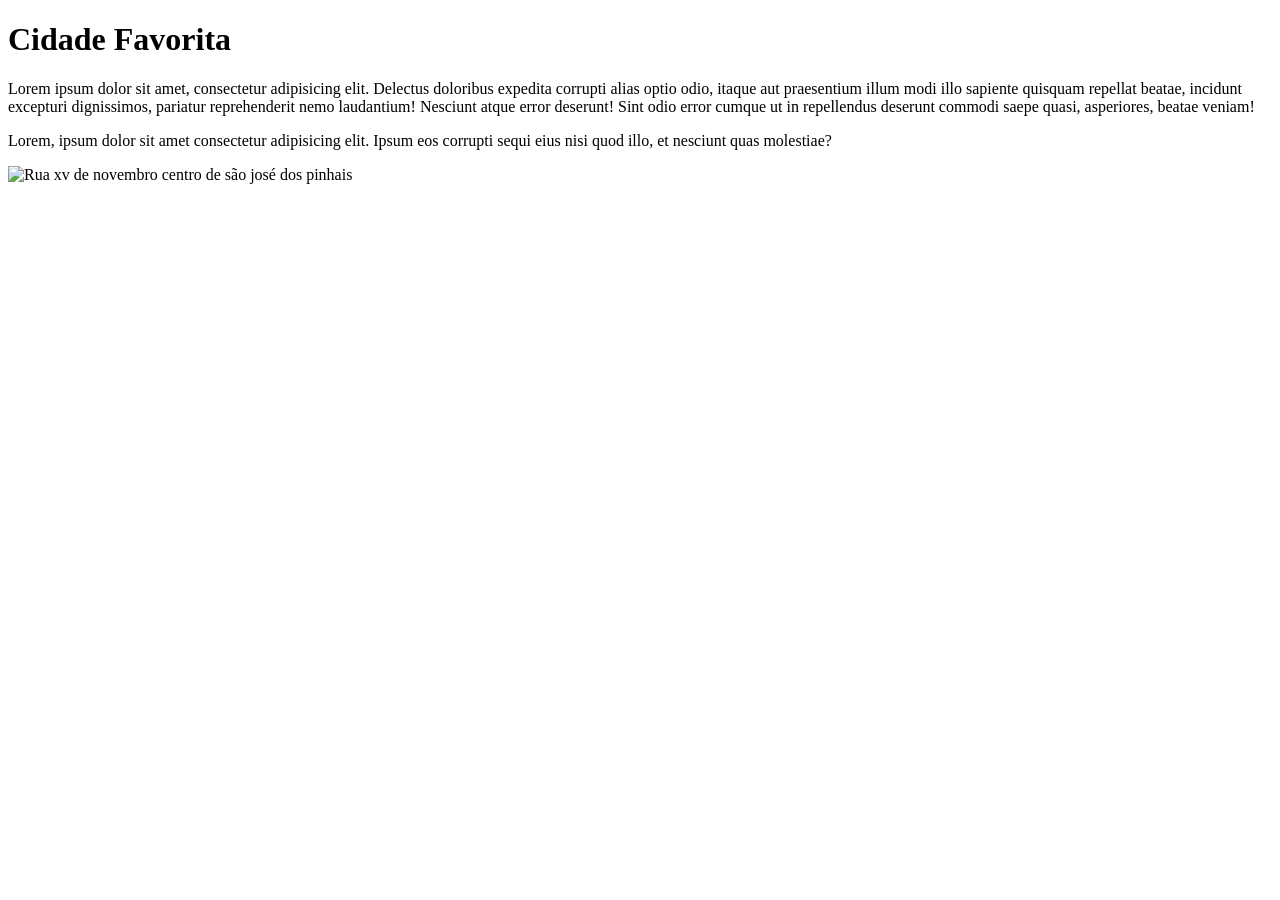
==== semana01/cidade-favorita.html @ 9efd5073 "Atividade guiada semana 1" ====
<!DOCTYPE html>
<html lang="en">

<head>
    <meta charset="UTF-8">
    <meta name="viewport" content="width=device-width, initial-scale=1.0">
    <title>Cidade Favorita</title>
</head>

<body>
    <h1>Cidade Favorita</h1>
    <p>Lorem ipsum dolor sit amet, consectetur adipisicing elit. Delectus doloribus expedita
        corrupti alias optio odio, itaque aut praesentium illum modi illo sapiente quisquam repellat
        beatae, incidunt excepturi dignissimos, pariatur reprehenderit nemo laudantium! Nesciunt
        atque error deserunt! Sint odio error cumque ut in repellendus deserunt commodi saepe quasi,
        asperiores, beatae veniam!</p>
    <p>Lorem, ipsum dolor sit amet consectetur adipisicing elit. Ipsum eos corrupti sequi eius nisi
        quod illo, et nesciunt quas molestiae?</p>
    <img
      src="https://upload.wikimedia.org/wikipedia/commons/d/db/Centro%2C_S%C3%A3o_Jos%C3%A9_dos_Pinhais_-_PR%2C_Brazil_-_panoramio.jpg?utm_source=commons.wikimedia.org&utm_campaign=index&utm_content=original"
      alt="Rua xv de novembro centro de são josé dos pinhais">
</body>


</html>
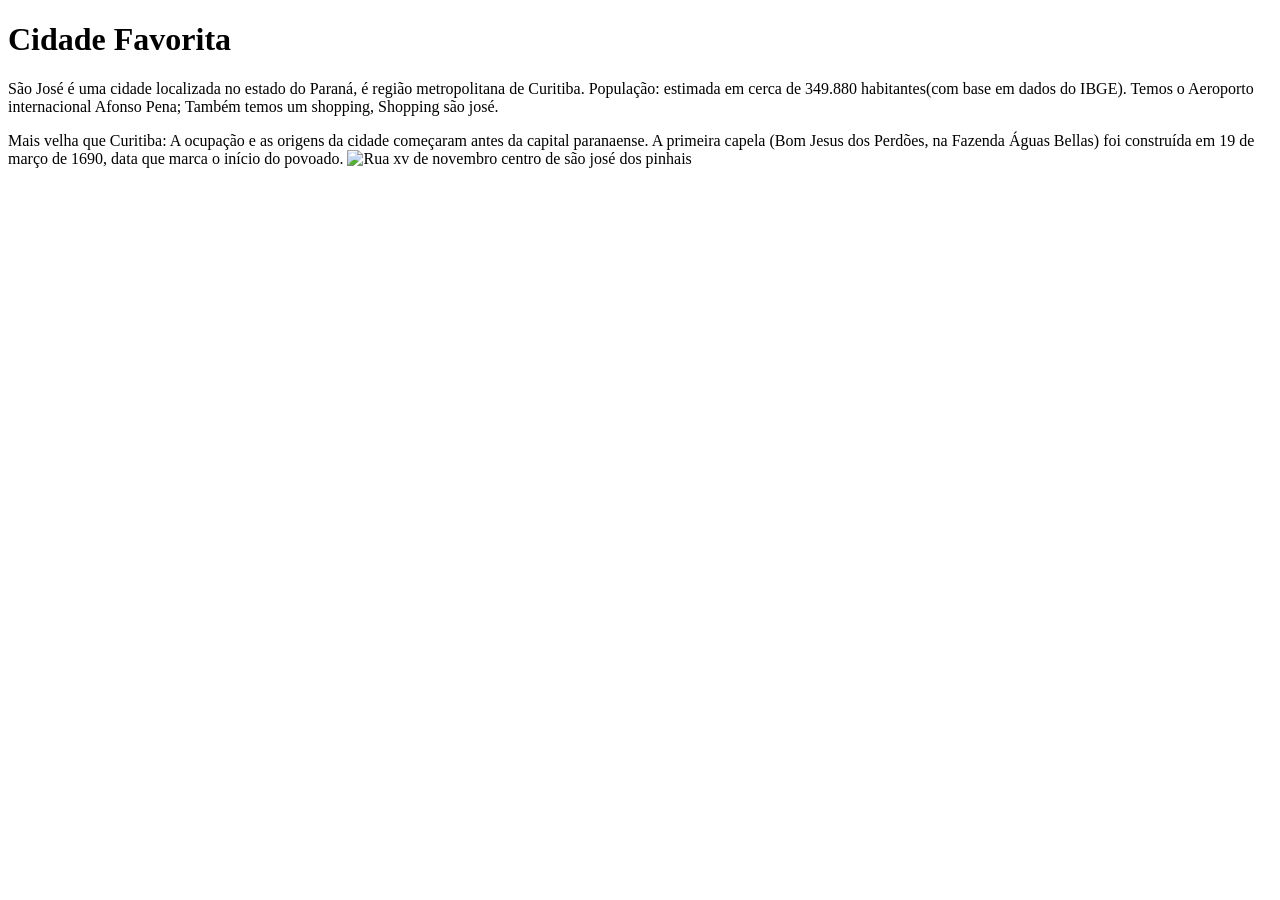
==== commit dc02c9ce: "Atividade Guiada semana 1 cidade favorita" ====
--- a/semana01/cidade-favorita.html
+++ b/semana01/cidade-favorita.html
@@ -9,16 +9,18 @@
 
 <body>
     <h1>Cidade Favorita</h1>
-    <p>Lorem ipsum dolor sit amet, consectetur adipisicing elit. Delectus doloribus expedita
-        corrupti alias optio odio, itaque aut praesentium illum modi illo sapiente quisquam repellat
-        beatae, incidunt excepturi dignissimos, pariatur reprehenderit nemo laudantium! Nesciunt
-        atque error deserunt! Sint odio error cumque ut in repellendus deserunt commodi saepe quasi,
-        asperiores, beatae veniam!</p>
-    <p>Lorem, ipsum dolor sit amet consectetur adipisicing elit. Ipsum eos corrupti sequi eius nisi
-        quod illo, et nesciunt quas molestiae?</p>
-    <img
-      src="https://upload.wikimedia.org/wikipedia/commons/d/db/Centro%2C_S%C3%A3o_Jos%C3%A9_dos_Pinhais_-_PR%2C_Brazil_-_panoramio.jpg?utm_source=commons.wikimedia.org&utm_campaign=index&utm_content=original"
-      alt="Rua xv de novembro centro de são josé dos pinhais">
+    <p>São José é uma cidade localizada no estado do Paraná, é região metropolitana de Curitiba.
+        População: estimada em cerca de 349.880 habitantes(com base em dados do IBGE).
+        Temos o Aeroporto internacional Afonso Pena;
+        Também temos um shopping, Shopping são josé.</p>
+    <p>Mais velha que Curitiba: A ocupação e as origens da cidade começaram antes da capital
+        paranaense. A
+        primeira capela (Bom Jesus dos Perdões, na Fazenda Águas Bellas) foi construída em 19 de
+        março de
+        1690, data que marca o início do povoado.
+        <img
+          src="https://upload.wikimedia.org/wikipedia/commons/d/db/Centro%2C_S%C3%A3o_Jos%C3%A9_dos_Pinhais_-_PR%2C_Brazil_-_panoramio.jpg?utm_source=commons.wikimedia.org&utm_campaign=index&utm_content=original"
+          alt="Rua xv de novembro centro de são josé dos pinhais">
 </body>
 
 
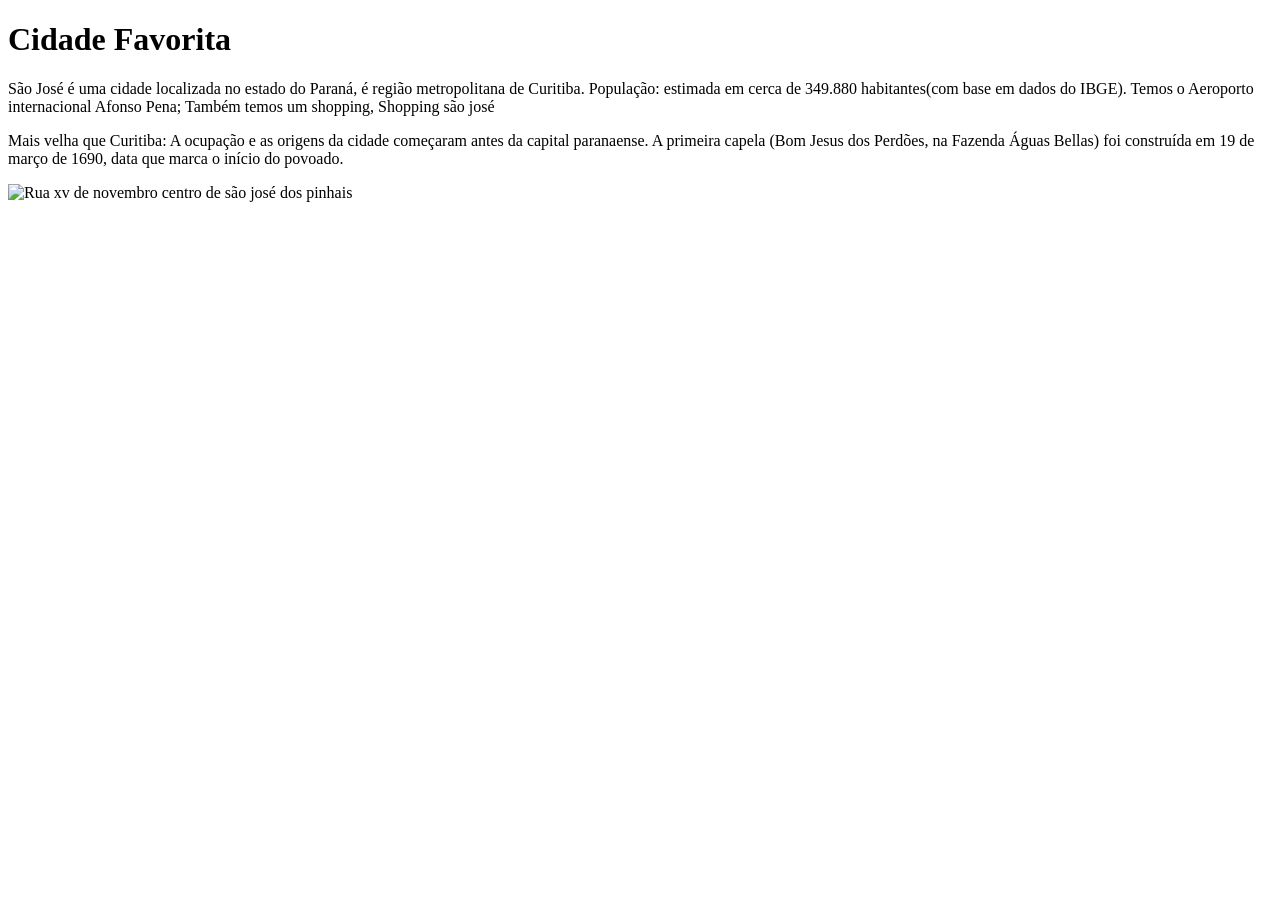
==== commit baf73ef3: "Pagina inicial do aluno" ====
--- a/semana01/cidade-favorita.html
+++ b/semana01/cidade-favorita.html
@@ -12,15 +12,15 @@
     <p>São José é uma cidade localizada no estado do Paraná, é região metropolitana de Curitiba.
         População: estimada em cerca de 349.880 habitantes(com base em dados do IBGE).
         Temos o Aeroporto internacional Afonso Pena;
-        Também temos um shopping, Shopping são josé.</p>
+        Também temos um shopping, Shopping são josé</p>
     <p>Mais velha que Curitiba: A ocupação e as origens da cidade começaram antes da capital
-        paranaense. A
-        primeira capela (Bom Jesus dos Perdões, na Fazenda Águas Bellas) foi construída em 19 de
-        março de
-        1690, data que marca o início do povoado.
-        <img
-          src="https://upload.wikimedia.org/wikipedia/commons/d/db/Centro%2C_S%C3%A3o_Jos%C3%A9_dos_Pinhais_-_PR%2C_Brazil_-_panoramio.jpg?utm_source=commons.wikimedia.org&utm_campaign=index&utm_content=original"
-          alt="Rua xv de novembro centro de são josé dos pinhais">
+        paranaense. A primeira capela (Bom Jesus dos Perdões, na Fazenda Águas Bellas) foi
+        construída em 19 de
+        março de 1690, data que marca o início do povoado.</p>
+
+    <img
+      src="https://upload.wikimedia.org/wikipedia/commons/d/db/Centro%2C_S%C3%A3o_Jos%C3%A9_dos_Pinhais_-_PR%2C_Brazil_-_panoramio.jpg?utm_source=commons.wikimedia.org&utm_campaign=index&utm_content=original"
+      alt="Rua xv de novembro centro de são josé dos pinhais">
 </body>
 
 
